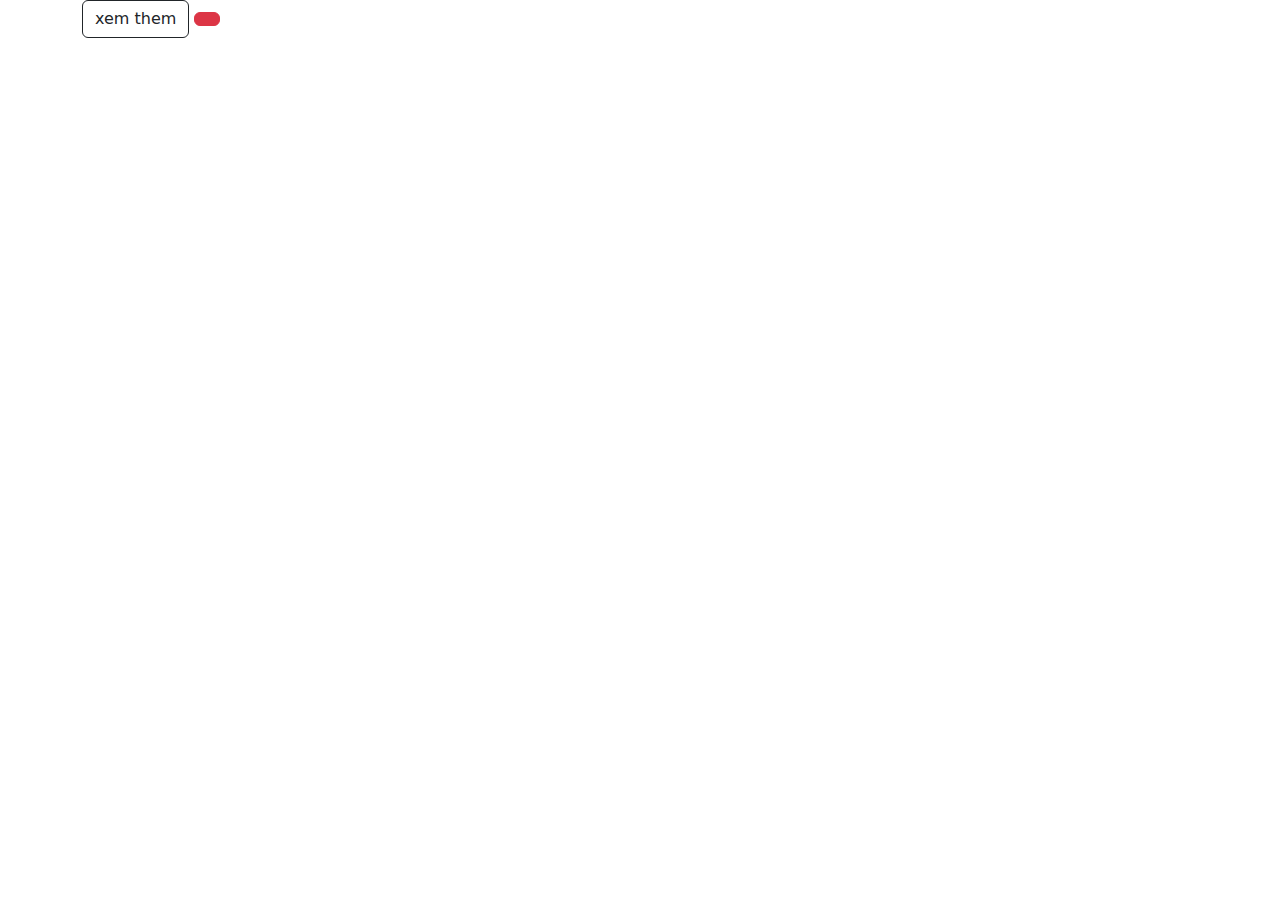
==== bai5+6/index.html @ 539432e1 "." ====
<!DOCTYPE html>
<html lang="en">
<head>
    <meta charset="UTF-8">
    <meta http-equiv="X-UA-Compatible" content="IE=edge">
    <meta name="viewport" content="width=device-width, initial-scale=1.0">
    <title>Document</title>
    <link rel="stylesheet" href="style.css">
    <link rel="stylesheet" href="./bootstrap/css/bootstrap.min.css">
    <script src="./jquery-3.6.0.min.js"></script>
    <script src="./bootstrap/js/bootstrap.min.js"></script>
</head>
<body>
    <div class="container">
        <div class="row">
            <div class="col-md-4">
                <button type="button" class="btn btn-outline-dark" data-bs-toggle="collapse"
                 data-bs-target="#noi-dung">xem them</button>
                 <a href="" class="btn btn-danger" data-bs-toggle="collapse"
                 data-bs-target="#noi-dung"></a>
                <div class="collapse" id="noi-dung">
                    <p class="card card-body">noi dung chi tiet</p>
                </div>
            </div>
        </div>
    </div>
</body>
</html>
---- bai5+6/style.css ----
*{
    padding: 0px;
    margin: 0px;
    border: none;
}
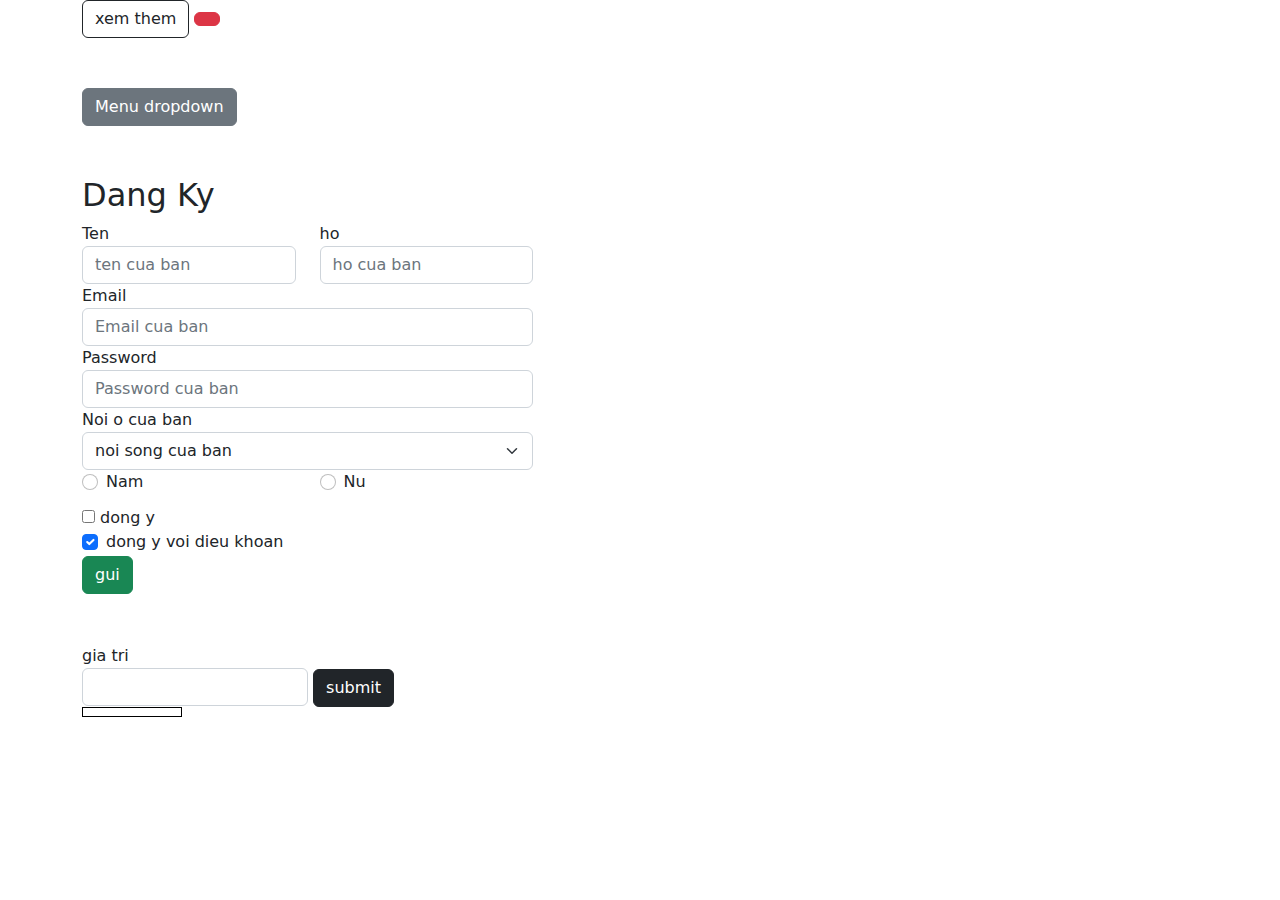
==== commit 795f28e5: "." ====
--- a/bai5+6/index.html
+++ b/bai5+6/index.html
@@ -8,6 +8,7 @@
     <link rel="stylesheet" href="style.css">
     <link rel="stylesheet" href="./bootstrap/css/bootstrap.min.css">
     <script src="./jquery-3.6.0.min.js"></script>
+    <script src="./popper.min.js"></script>
     <script src="./bootstrap/js/bootstrap.min.js"></script>
 </head>
 <body>
@@ -24,5 +25,97 @@
             </div>
         </div>
     </div>
+    <div class="container"  style="margin-top:50px;">
+        <div class="row" >
+            <div class="col-md-3">
+                <button type="button" class="btn btn-secondary" data-bs-toggle="dropdown">Menu dropdown</button>
+                <div class="dropdown-menu">
+                    <a href="" class="dropdown-item">Item 1</a>
+                    <a href="" class="dropdown-item">Item 2</a>
+                    <div class="dropdown-divider"></div>
+                    <a href="" class="dropdown-item">Item 3</a>
+                </div>
+            </div>
+        </div>
+    </div>
+    <div class="container">
+        <div class="row" style="margin-top:50px ;">
+            <div class="col-md-5">
+                <form>
+                   <div class="form-group">
+                        <h2>Dang Ky</h2>
+                        <div class="row">
+                            <div class="col">
+                                <label>Ten</label>
+                                <input type="text" required class="form-control" placeholder="ten cua ban">
+                            </div>
+                            <div class="col">
+                                <label>ho</label>
+                                <input type="text" required class="form-control" placeholder="ho cua ban">
+                            </div>
+                        </div>
+                   </div>
+                    <div class="form-group">
+                        <label>Email</label>
+                        <input type="text" required class="form-control" placeholder="Email cua ban">
+                    </div>
+                    <div class="form-group">
+                        <label>Password</label>
+                        <input type="password" required class="form-control" placeholder="Password cua ban">
+                    </div>
+
+                        <label>Noi o cua ban</label>
+                        <select class="form-select" aria-label="disabled select example">
+                            <option value="" selected>noi song cua ban</option>
+                            <option value="">Ha noi</option>
+                            <option value="">HCM</option>
+                            <option value="">Da Nang</option>
+                        </select>
+                    <div class="row">
+                        <div class="col">
+                            <div class="form-check">
+                                <label class="form-check-label">
+                                <input type="radio" class="form-check-input" name="sex" id="" value="checkedValue">
+                                Nam
+                              </label>
+                            </div>
+                        </div>
+                        <div class="col">
+                            <div class="form-check">
+                                <label class="form-check-label">
+                                <input type="radio" class="form-check-input" name="sex" id="" value="checkedValue">
+                                Nu
+                              </label>
+                            </div>
+                        </div>
+                    </div>
+                    <div class="form-group" style="margin-top:10px ;">
+                        <input type="checkbox">
+                        <label>dong y</label>
+                    </div>
+                    <div class="form-check">
+                      <label class="form-check-label">
+                        <input type="checkbox" class="form-check-input" name="" id="" value="checkedValue" checked>
+                        dong y voi dieu khoan
+                      </label>
+                    </div>
+                    <div class="form-group">
+                        <button type="submit" class="btn btn-success">gui</button>
+                    </div>
+                </form>
+            </div>
+        </div>
+    </div>
+    <div class="container" style="margin-top: 50px;">
+        <label>gia tri
+            <input type="text" class="form-control" id="a">
+        </label>
+        <button type="button" class="btn btn-dark" id="btn1">submit</button>
+        <div class="khoi1">
+            <div class="khoi2" id="khoi2"></div>
+        </div>
+    </div>
+    
+    <script src="main.js"></script>
 </body>
 </html>--- a/bai5+6/style.css
+++ b/bai5+6/style.css
@@ -2,4 +2,15 @@
     padding: 0px;
     margin: 0px;
     border: none;
-}+}
+.khoi1{
+    width: 100px;
+    height: 10px;
+    border: 1px solid black;
+    position: relative;
+}
+.khoi2{
+    width: 0;
+    height: 10px;
+    background-color:black;
+}
